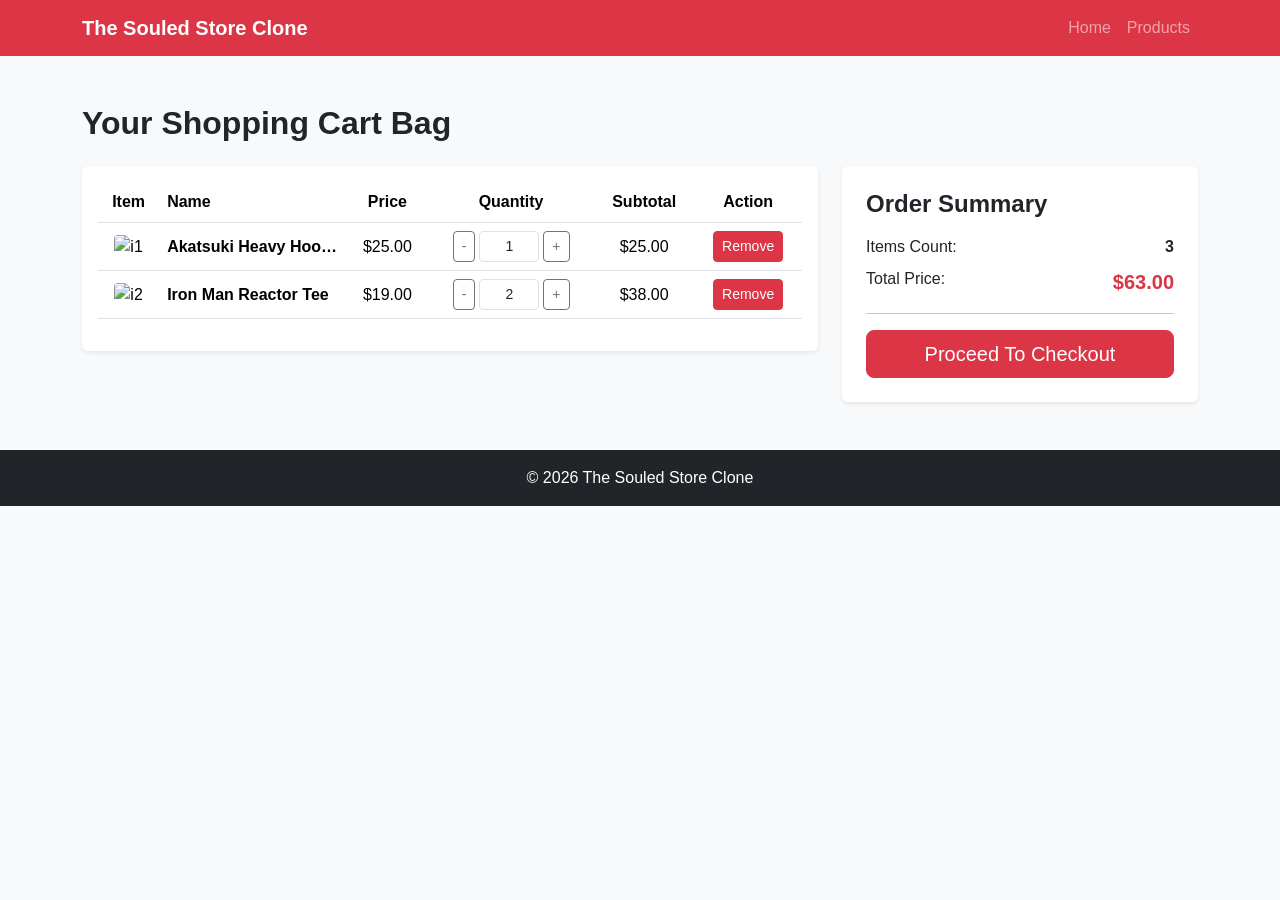
==== cart.html @ 025875e6 "Add files via upload" ====
<!DOCTYPE html>
<html lang="en">
<head>
    <meta charset="UTF-8">
    <meta name="viewport" content="width=device-width, initial-scale=1.0">
    <title>The Souled Store Clone - Shopping Bag</title>
    <link href="https://cdn.jsdelivr.net/npm/bootstrap@5.3.0/dist/css/bootstrap.min.css" rel="stylesheet">
    <style>
        body {
            font-family: 'Segoe UI', sans-serif;
            background-color: #f8f9fa;
        }
        .item-thumb {
            width: 70px;
            height: 70px;
            object-fit: cover;
            border-radius: 4px;
        }
        .qty-input {
            width: 60px;
            text-align: center;
        }
    </style>
</head>
<body>

    <nav class="navbar navbar-expand-lg navbar-dark bg-danger sticky-top">
        <div class="container">
            <a class="navbar-brand fw-bold" href="index.html">The Souled Store Clone</a>
            <div class="collapse navbar-collapse" id="navbarNav">
                <ul class="navbar-nav ms-auto">
                    <li class="nav-item"><a class="nav-link" href="index.html">Home</a></li>
                    <li class="nav-item"><a class="nav-link" href="products.html">Products</a></li>
                </ul>
            </div>
        </div>
    </nav>

    <div class="container my-5">
        <h2 class="fw-bold mb-4">Your Shopping Cart Bag</h2>
        
        <div id="emptyAlert" class="alert alert-warning d-none">
            Your bag is totally empty right now! Let's go fill it up at <a href="products.html" class="alert-link">Products Shop</a>.
        </div>

        <div class="row g-4" id="cartContentRow">
            <div class="col-lg-8">
                <div class="table-responsive bg-white p-3 rounded shadow-sm">
                    <table class="table align-middle text-center">
                        <thead>
                            <tr>
                                <th>Item</th>
                                <th class="text-start">Name</th>
                                <th>Price</th>
                                <th>Quantity</th>
                                <th>Subtotal</th>
                                <th>Action</th>
                            </tr>
                        </thead>
                        <tbody id="cartTableBody">
                            <tr data-price="25.00">
                                <td><img src="https://images.unsplash.com/photo-1578932750294-f5075e85f44a?auto=format&fit=crop&w=100&q=80" class="item-thumb" alt="i1"></td>
                                <td class="text-start fw-bold text-truncate" style="max-width: 150px;">Akatsuki Heavy Hoodie</td>
                                <td>$25.00</td>
                                <td>
                                    <div class="d-flex justify-content-center align-items-center">
                                        <button class="btn btn-sm btn-outline-secondary" onclick="modifyQty(this, -1)">-</button>
                                        <input type="text" class="form-control form-control-sm qty-input mx-1" value="1" readonly>
                                        <button class="btn btn-sm btn-outline-secondary" onclick="modifyQty(this, 1)">+</button>
                                    </div>
                                </td>
                                <td class="item-subtotal">$25.00</td>
                                <td><button class="btn btn-sm btn-danger" onclick="removeItem(this)">Remove</button></td>
                            </tr>
                            <tr data-price="19.00">
                                <td><img src="https://images.unsplash.com/photo-1521572267360-ee0c2909d518?auto=format&fit=crop&w=100&q=80" class="item-thumb" alt="i2"></td>
                                <td class="text-start fw-bold text-truncate" style="max-width: 150px;">Iron Man Reactor Tee</td>
                                <td>$19.00</td>
                                <td>
                                    <div class="d-flex justify-content-center align-items-center">
                                        <button class="btn btn-sm btn-outline-secondary" onclick="modifyQty(this, -1)">-</button>
                                        <input type="text" class="form-control form-control-sm qty-input mx-1" value="2" readonly>
                                        <button class="btn btn-sm btn-outline-secondary" onclick="modifyQty(this, 1)">+</button>
                                    </div>
                                </td>
                                <td class="item-subtotal">$38.00</td>
                                <td><button class="btn btn-sm btn-danger" onclick="removeItem(this)">Remove</button></td>
                            </tr>
                        </tbody>
                    </table>
                </div>
            </div>

            <div class="col-lg-4">
                <div class="bg-white p-4 rounded shadow-sm">
                    <h4 class="fw-bold mb-3">Order Summary</h4>
                    <div class="d-flex justify-content-between mb-2">
                        <span>Items Count:</span>
                        <span id="summaryCount" class="fw-bold">3</span>
                    </div>
                    <div class="d-flex justify-content-between mb-3">
                        <span>Total Price:</span>
                        <span id="summaryTotal" class="fw-bold text-danger fs-5">$63.00</span>
                    </div>
                    <hr>
                    <button class="btn btn-danger w-100 btn-lg" onclick="alert('Checkout process initiated!')">Proceed To Checkout</button>
                </div>
            </div>
        </div>
    </div>

    <footer class="bg-dark text-white py-3 text-center mt-auto">
        <p class="m-0">&copy; 2026 The Souled Store Clone</p>
    </footer>

    <script>
        function modifyQty(btn, val) {
            var input = btn.parentElement.querySelector('input');
            var currVal = parseInt(input.value);
            var newVal = currVal + val;
            
            if (newVal >= 1 && newVal <= 10) {
                input.value = newVal;
                
                var row = btn.closest('tr');
                var basePrice = parseFloat(row.getAttribute('data-price'));
                var subtotalCell = row.querySelector('.item-subtotal');
                subtotalCell.innerText = '$' + (basePrice * newVal).toFixed(2);
                
                runCalculations();
            }
        }

        function removeItem(btn) {
            var row = btn.closest('tr');
            row.remove();
            runCalculations();
        }

        function runCalculations() {
            var rows = document.querySelectorAll('#cartTableBody tr');
            var grandTotal = 0;
            var totalItems = 0;
            
            if(rows.length === 0) {
                document.getElementById('cartContentRow').classList.add('d-none');
                document.getElementById('emptyAlert').classList.remove('d-none');
                return;
            }
            
            rows.forEach(function(row) {
                var inputVal = parseInt(row.querySelector('.qty-input').value);
                var basePrice = parseFloat(row.getAttribute('data-price'));
                
                totalItems += inputVal;
                grandTotal += (basePrice * inputVal);
            });
            
            document.getElementById('summaryCount').innerText = totalItems;
            document.getElementById('summaryTotal').innerText = '$' + grandTotal.toFixed(2);
        }
    </script>
</body>
</html>
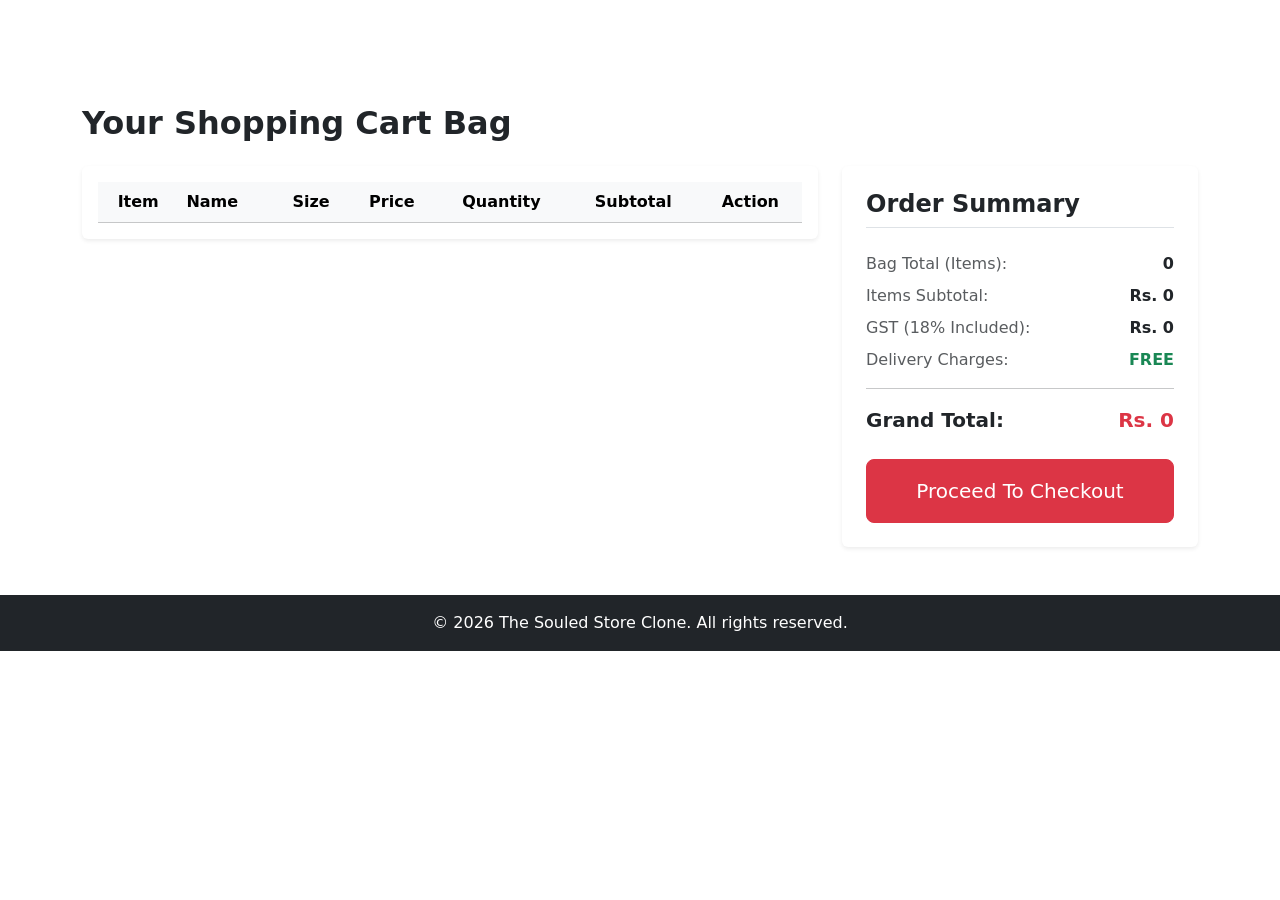
==== commit 73a007a4: "Add files via upload" ====
--- a/cart.html
+++ b/cart.html
@@ -1,164 +1,248 @@
-<!DOCTYPE html>
-<html lang="en">
-<head>
-    <meta charset="UTF-8">
-    <meta name="viewport" content="width=device-width, initial-scale=1.0">
-    <title>The Souled Store Clone - Shopping Bag</title>
-    <link href="https://cdn.jsdelivr.net/npm/bootstrap@5.3.0/dist/css/bootstrap.min.css" rel="stylesheet">
-    <style>
-        body {
-            font-family: 'Segoe UI', sans-serif;
-            background-color: #f8f9fa;
-        }
-        .item-thumb {
-            width: 70px;
-            height: 70px;
-            object-fit: cover;
-            border-radius: 4px;
-        }
-        .qty-input {
-            width: 60px;
-            text-align: center;
-        }
-    </style>
-</head>
-<body>
-
-    <nav class="navbar navbar-expand-lg navbar-dark bg-danger sticky-top">
-        <div class="container">
-            <a class="navbar-brand fw-bold" href="index.html">The Souled Store Clone</a>
-            <div class="collapse navbar-collapse" id="navbarNav">
-                <ul class="navbar-nav ms-auto">
-                    <li class="nav-item"><a class="nav-link" href="index.html">Home</a></li>
-                    <li class="nav-item"><a class="nav-link" href="products.html">Products</a></li>
-                </ul>
-            </div>
-        </div>
-    </nav>
-
-    <div class="container my-5">
-        <h2 class="fw-bold mb-4">Your Shopping Cart Bag</h2>
-        
-        <div id="emptyAlert" class="alert alert-warning d-none">
-            Your bag is totally empty right now! Let's go fill it up at <a href="products.html" class="alert-link">Products Shop</a>.
-        </div>
-
-        <div class="row g-4" id="cartContentRow">
-            <div class="col-lg-8">
-                <div class="table-responsive bg-white p-3 rounded shadow-sm">
-                    <table class="table align-middle text-center">
-                        <thead>
-                            <tr>
-                                <th>Item</th>
-                                <th class="text-start">Name</th>
-                                <th>Price</th>
-                                <th>Quantity</th>
-                                <th>Subtotal</th>
-                                <th>Action</th>
-                            </tr>
-                        </thead>
-                        <tbody id="cartTableBody">
-                            <tr data-price="25.00">
-                                <td><img src="https://images.unsplash.com/photo-1578932750294-f5075e85f44a?auto=format&fit=crop&w=100&q=80" class="item-thumb" alt="i1"></td>
-                                <td class="text-start fw-bold text-truncate" style="max-width: 150px;">Akatsuki Heavy Hoodie</td>
-                                <td>$25.00</td>
-                                <td>
-                                    <div class="d-flex justify-content-center align-items-center">
-                                        <button class="btn btn-sm btn-outline-secondary" onclick="modifyQty(this, -1)">-</button>
-                                        <input type="text" class="form-control form-control-sm qty-input mx-1" value="1" readonly>
-                                        <button class="btn btn-sm btn-outline-secondary" onclick="modifyQty(this, 1)">+</button>
-                                    </div>
-                                </td>
-                                <td class="item-subtotal">$25.00</td>
-                                <td><button class="btn btn-sm btn-danger" onclick="removeItem(this)">Remove</button></td>
-                            </tr>
-                            <tr data-price="19.00">
-                                <td><img src="https://images.unsplash.com/photo-1521572267360-ee0c2909d518?auto=format&fit=crop&w=100&q=80" class="item-thumb" alt="i2"></td>
-                                <td class="text-start fw-bold text-truncate" style="max-width: 150px;">Iron Man Reactor Tee</td>
-                                <td>$19.00</td>
-                                <td>
-                                    <div class="d-flex justify-content-center align-items-center">
-                                        <button class="btn btn-sm btn-outline-secondary" onclick="modifyQty(this, -1)">-</button>
-                                        <input type="text" class="form-control form-control-sm qty-input mx-1" value="2" readonly>
-                                        <button class="btn btn-sm btn-outline-secondary" onclick="modifyQty(this, 1)">+</button>
-                                    </div>
-                                </td>
-                                <td class="item-subtotal">$38.00</td>
-                                <td><button class="btn btn-sm btn-danger" onclick="removeItem(this)">Remove</button></td>
-                            </tr>
-                        </tbody>
-                    </table>
-                </div>
-            </div>
-
-            <div class="col-lg-4">
-                <div class="bg-white p-4 rounded shadow-sm">
-                    <h4 class="fw-bold mb-3">Order Summary</h4>
-                    <div class="d-flex justify-content-between mb-2">
-                        <span>Items Count:</span>
-                        <span id="summaryCount" class="fw-bold">3</span>
-                    </div>
-                    <div class="d-flex justify-content-between mb-3">
-                        <span>Total Price:</span>
-                        <span id="summaryTotal" class="fw-bold text-danger fs-5">$63.00</span>
-                    </div>
-                    <hr>
-                    <button class="btn btn-danger w-100 btn-lg" onclick="alert('Checkout process initiated!')">Proceed To Checkout</button>
-                </div>
-            </div>
-        </div>
-    </div>
-
-    <footer class="bg-dark text-white py-3 text-center mt-auto">
-        <p class="m-0">&copy; 2026 The Souled Store Clone</p>
-    </footer>
-
-    <script>
-        function modifyQty(btn, val) {
-            var input = btn.parentElement.querySelector('input');
-            var currVal = parseInt(input.value);
-            var newVal = currVal + val;
-            
-            if (newVal >= 1 && newVal <= 10) {
-                input.value = newVal;
-                
-                var row = btn.closest('tr');
-                var basePrice = parseFloat(row.getAttribute('data-price'));
-                var subtotalCell = row.querySelector('.item-subtotal');
-                subtotalCell.innerText = '$' + (basePrice * newVal).toFixed(2);
-                
-                runCalculations();
-            }
-        }
-
-        function removeItem(btn) {
-            var row = btn.closest('tr');
-            row.remove();
-            runCalculations();
-        }
-
-        function runCalculations() {
-            var rows = document.querySelectorAll('#cartTableBody tr');
-            var grandTotal = 0;
-            var totalItems = 0;
-            
-            if(rows.length === 0) {
-                document.getElementById('cartContentRow').classList.add('d-none');
-                document.getElementById('emptyAlert').classList.remove('d-none');
-                return;
-            }
-            
-            rows.forEach(function(row) {
-                var inputVal = parseInt(row.querySelector('.qty-input').value);
-                var basePrice = parseFloat(row.getAttribute('data-price'));
-                
-                totalItems += inputVal;
-                grandTotal += (basePrice * inputVal);
-            });
-            
-            document.getElementById('summaryCount').innerText = totalItems;
-            document.getElementById('summaryTotal').innerText = '$' + grandTotal.toFixed(2);
-        }
-    </script>
-</body>
+<!DOCTYPE html>
+<html lang="en">
+<head>
+    <meta charset="UTF-8">
+    <meta name="viewport" content="width=device-width, initial-scale=1.0">
+    <title>The Souled Store Clone - Shopping Bag</title>
+    <link href="https://cdn.jsdelivr.net/npm/bootstrap@5.3.0/dist/css/bootstrap.min.css" rel="stylesheet">
+    <link href="css/styles.css" rel="stylesheet">
+</head>
+<body>
+
+    <nav class="navbar navbar-expand-lg navbar-dark sticky-top">
+        <div class="container">
+            <a class="navbar-brand fw-bold" href="index.html">The Souled Store Clone</a>
+            <div class="collapse navbar-collapse" id="navbarNav">
+                <ul class="navbar-nav ms-auto">
+                    <li class="nav-item"><a class="nav-link" href="index.html">Home</a></li>
+                    <li class="nav-item"><a class="nav-link" href="products.html">Products</a></li>
+                    <li class="nav-item"><a class="nav-link active" href="cart.html">Cart Bag</a></li>
+                </ul>
+            </div>
+        </div>
+    </nav>
+
+    <div class="container my-5">
+        <h2 class="fw-bold mb-4">Your Shopping Cart Bag</h2>
+        
+        <div id="emptyAlert" class="alert alert-warning d-none py-4 text-center">
+            <h4 class="fw-bold">Your bag is totally empty right now!</h4>
+            <p class="text-muted mb-3">Let's find some amazing streetwear to fill it up.</p>
+            <a href="products.html" class="btn btn-danger px-4">Explore Products</a>
+        </div>
+
+        <div class="row g-4" id="cartContentRow">
+            <div class="col-lg-8">
+                <div class="table-responsive bg-white p-3 rounded shadow-sm">
+                    <table class="table align-middle text-center mb-0">
+                        <thead>
+                            <tr class="table-light">
+                                <th>Item</th>
+                                <th class="text-start">Name</th>
+                                <th>Size</th>
+                                <th>Price</th>
+                                <th>Quantity</th>
+                                <th>Subtotal</th>
+                                <th>Action</th>
+                            </tr>
+                        </thead>
+                        <tbody id="cartTableBody">
+                            <!-- Dynamic Cart Items -->
+                        </tbody>
+                    </table>
+                </div>
+            </div>
+
+            <div class="col-lg-4">
+                <div class="bg-white p-4 rounded shadow-sm">
+                    <h4 class="fw-bold mb-4 pb-2 border-bottom">Order Summary</h4>
+                    <div class="d-flex justify-content-between mb-2">
+                        <span class="text-muted">Bag Total (Items):</span>
+                        <span id="summaryCount" class="fw-bold">0</span>
+                    </div>
+                    <div class="d-flex justify-content-between mb-2">
+                        <span class="text-muted">Items Subtotal:</span>
+                        <span id="summarySubtotal" class="fw-bold">Rs. 0</span>
+                    </div>
+                    <div class="d-flex justify-content-between mb-2">
+                        <span class="text-muted">GST (18% Included):</span>
+                        <span id="summaryGst" class="fw-bold">Rs. 0</span>
+                    </div>
+                    <div class="d-flex justify-content-between mb-3">
+                        <span class="text-muted">Delivery Charges:</span>
+                        <span id="summaryShipping" class="fw-bold text-success">FREE</span>
+                    </div>
+                    <hr>
+                    <div class="d-flex justify-content-between mb-4">
+                        <span class="fw-bold fs-5">Grand Total:</span>
+                        <span id="summaryTotal" class="fw-bold text-danger fs-5">Rs. 0</span>
+                    </div>
+                    <button class="btn btn-danger w-100 btn-lg py-3" id="btnCheckout">Proceed To Checkout</button>
+                </div>
+            </div>
+        </div>
+    </div>
+
+    <!-- Success Order Modal -->
+    <div class="modal fade" id="checkoutModal" tabindex="-1" data-bs-backdrop="static">
+        <div class="modal-dialog modal-dialog-centered">
+            <div class="modal-content text-center p-4">
+                <div class="modal-body">
+                    <div class="text-success mb-3">
+                        <svg xmlns="http://www.w3.org/2000/svg" width="64" height="64" fill="currentColor" class="bi bi-check-circle-fill" viewBox="0 0 16 16">
+                            <path d="M16 8A8 8 0 1 1 0 8a8 8 0 0 1 16 0zm-3.97-3.03a.75.75 0 0 0-1.08.022L7.477 9.417 5.384 7.323a.75.75 0 0 0-1.06 1.06L6.97 11.03a.75.75 0 0 0 1.079-.02l3.992-4.99a.75.75 0 0 0-.01-1.05z"/>
+                        </svg>
+                    </div>
+                    <h3 class="fw-bold text-dark mb-2">Order Confirmed!</h3>
+                    <p class="text-muted">Your order has been placed successfully. Thank you for shopping with The Souled Store Clone!</p>
+                    <button type="button" class="btn btn-danger px-5 mt-3" id="btnSuccessClose">Continue Shopping</button>
+                </div>
+            </div>
+        </div>
+    </div>
+
+    <footer class="bg-dark text-white py-3 text-center mt-auto">
+        <p class="m-0">&copy; 2026 The Souled Store Clone. All rights reserved.</p>
+    </footer>
+
+    <script src="https://cdn.jsdelivr.net/npm/bootstrap@5.3.0/dist/js/bootstrap.bundle.min.js"></script>
+    <script src="js/database.js"></script>
+    <script src="js/app.js"></script>
+    <script>
+        document.addEventListener('DOMContentLoaded', () => {
+            const tableBody = document.getElementById('cartTableBody');
+            const cartContentRow = document.getElementById('cartContentRow');
+            const emptyAlert = document.getElementById('emptyAlert');
+            
+            const renderCartPage = () => {
+                const cart = getCart();
+                
+                if (cart.length === 0) {
+                    cartContentRow.classList.add('d-none');
+                    emptyAlert.classList.remove('d-none');
+                    return;
+                }
+                
+                cartContentRow.classList.remove('d-none');
+                emptyAlert.classList.add('d-none');
+                
+                tableBody.innerHTML = cart.map(item => `
+                    <tr data-id="${item.productId}" data-size="${item.size}">
+                        <td><img src="${item.image}" class="item-thumb border" alt="${item.name}"></td>
+                        <td class="text-start fw-bold text-truncate" style="max-width: 200px;">
+                            <a href="product-details.html?id=${item.productId}" class="text-decoration-none text-dark">${item.name}</a>
+                        </td>
+                        <td><span class="badge bg-secondary">${item.size}</span></td>
+                        <td>${formatPrice(item.price)}</td>
+                        <td>
+                            <div class="d-flex justify-content-center align-items-center">
+                                <button class="btn btn-sm btn-outline-secondary btn-qty-minus">-</button>
+                                <input type="text" class="form-control form-control-sm qty-input mx-1" value="${item.quantity}" readonly>
+                                <button class="btn btn-sm btn-outline-secondary btn-qty-plus">+</button>
+                            </div>
+                        </td>
+                        <td class="fw-bold text-dark item-subtotal">${formatPrice(item.price * item.quantity)}</td>
+                        <td><button class="btn btn-sm btn-danger btn-remove">Remove</button></td>
+                    </tr>
+                `).join('');
+                
+                calculateSummary();
+                bindCartEvents();
+            };
+
+            const calculateSummary = () => {
+                const subtotal = getCartSubtotal();
+                const totalItems = getCartCount();
+                
+                // GST is included in price, show breakdown of 18%
+                const gstAmount = Math.round(subtotal * 0.18);
+                
+                // Shipping is free above 1999, else 99
+                let shipping = 0;
+                const shippingEl = document.getElementById('summaryShipping');
+                if (subtotal > 0 && subtotal < 1999) {
+                    shipping = 99;
+                    shippingEl.innerText = formatPrice(shipping);
+                    shippingEl.classList.remove('text-success');
+                } else {
+                    shippingEl.innerText = 'FREE';
+                    shippingEl.classList.add('text-success');
+                }
+                
+                const grandTotal = subtotal + shipping;
+                
+                document.getElementById('summaryCount').innerText = totalItems;
+                document.getElementById('summarySubtotal').innerText = formatPrice(subtotal);
+                document.getElementById('summaryGst').innerText = formatPrice(gstAmount);
+                document.getElementById('summaryTotal').innerText = formatPrice(grandTotal);
+            };
+
+            const bindCartEvents = () => {
+                // Quantity Plus Button
+                document.querySelectorAll('.btn-qty-plus').forEach(btn => {
+                    btn.addEventListener('click', (e) => {
+                        const row = e.target.closest('tr');
+                        const id = row.getAttribute('data-id');
+                        const size = row.getAttribute('data-size');
+                        const input = row.querySelector('.qty-input');
+                        const newQty = parseInt(input.value) + 1;
+                        
+                        if (newQty <= 10) {
+                            updateCartQuantity(id, size, newQty);
+                            renderCartPage();
+                        }
+                    });
+                });
+
+                // Quantity Minus Button
+                document.querySelectorAll('.btn-qty-minus').forEach(btn => {
+                    btn.addEventListener('click', (e) => {
+                        const row = e.target.closest('tr');
+                        const id = row.getAttribute('data-id');
+                        const size = row.getAttribute('data-size');
+                        const input = row.querySelector('.qty-input');
+                        const newQty = parseInt(input.value) - 1;
+                        
+                        if (newQty >= 1) {
+                            updateCartQuantity(id, size, newQty);
+                            renderCartPage();
+                        }
+                    });
+                });
+
+                // Remove Button
+                document.querySelectorAll('.btn-remove').forEach(btn => {
+                    btn.addEventListener('click', (e) => {
+                        const row = e.target.closest('tr');
+                        const id = row.getAttribute('data-id');
+                        const size = row.getAttribute('data-size');
+                        
+                        removeFromCart(id, size);
+                        renderCartPage();
+                    });
+                });
+            };
+
+            // Checkout Modal Trigger
+            const btnCheckout = document.getElementById('btnCheckout');
+            const checkModal = new bootstrap.Modal(document.getElementById('checkoutModal'));
+            
+            btnCheckout.addEventListener('click', () => {
+                // Perform check out: clear cart database
+                clearCart();
+                // Show confirmation modal
+                checkModal.show();
+            });
+
+            // Redirect to home page on modal close
+            document.getElementById('btnSuccessClose').addEventListener('click', () => {
+                checkModal.hide();
+                window.location.href = 'index.html';
+            });
+
+            // Initial load
+            renderCartPage();
+        });
+    </script>
+</body>
 </html>
